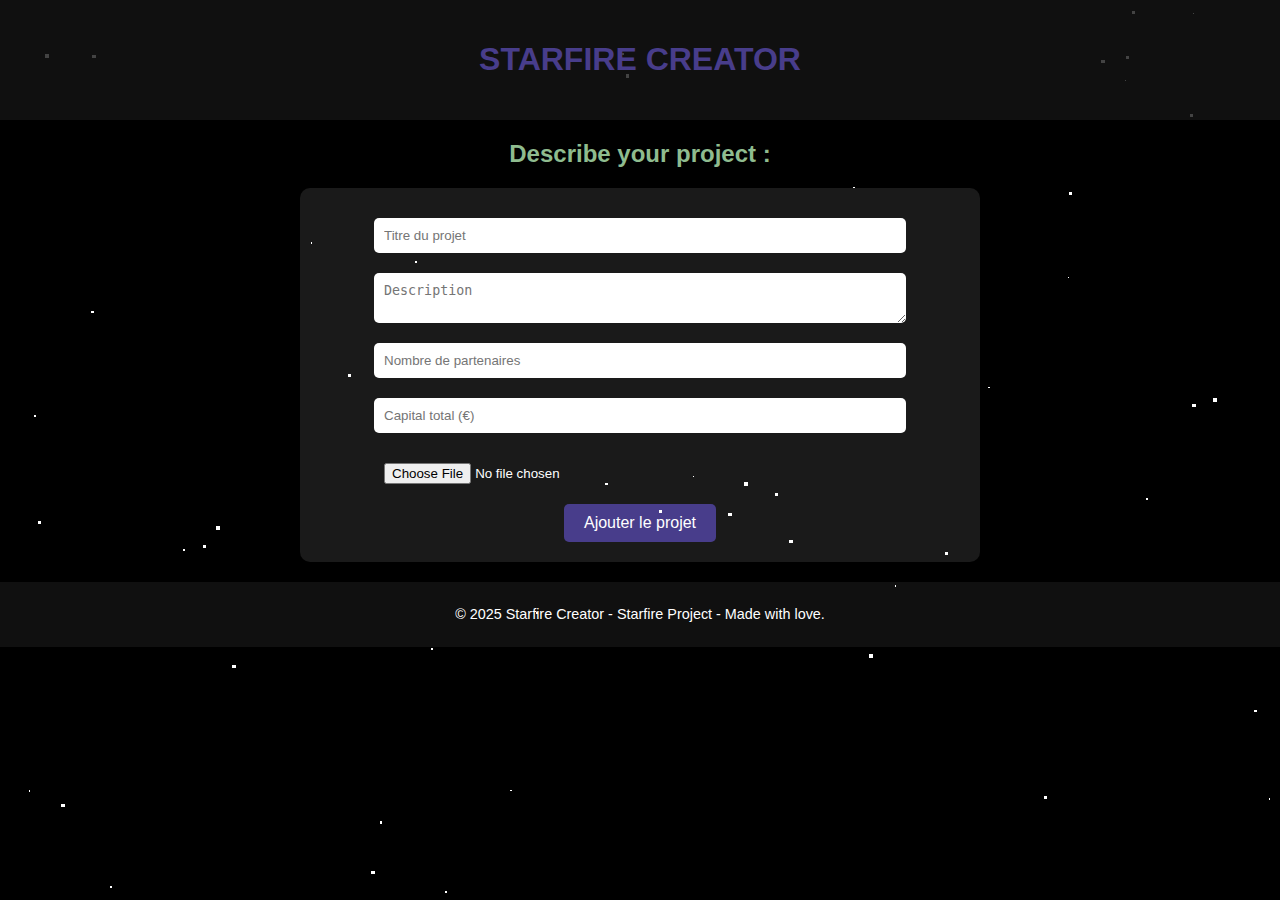
==== index.html @ 85263ae0 "first commit" ====
<!DOCTYPE html>
<html lang="en">
<head>
    <meta charset="UTF-8">
    <meta name="viewport" content="width=device-width, initial-scale=1.0">
    <title>Starfire Creator</title>
    <link rel="stylesheet" href="styles.css">
</head>
<header>
    <h1>STARFIRE CREATOR</h1>
</header>

<body>
    <div class="stars-background"></div>
    <h2>Describe your project : </h2>
    <form id="projectForm">
        <input type="text" id="title" placeholder="Titre du projet" required>
        <textarea id="description" placeholder="Description" required></textarea>
        <input type="number" id="partners" placeholder="Nombre de partenaires" required>
        <input type="number" id="capital" placeholder="Capital total (€)" required>
        
        <!-- Nouveau champ pour importer une image -->
        <input type="file" id="imageInput" accept="image/*">
    
        <button type="submit">Ajouter le projet</button>
    </form>
       
<footer> 
    <p>© 2025 Starfire Creator - Starfire Project - Made with love.</p>
</footer>   
    <script src="script.js"></script>    
</body>
</html>
---- styles.css ----
/* Etoiles scintillantes */
@keyframes twinkle {
    0% { opacity: 0.2; }
    50% { opacity: 1; }
    100% { opacity: 0.2; }
}
.stars-background {
    background-color: black;
    position: absolute;
    top: 0;
    left: 0;
    width: 100%;
    height: 100%;
    overflow: hidden;
    z-index: -1;
}
.star {
    position: absolute;
    background: white;
    width: 2px;
    height: 2px;
    animation: twinkle 3s infinite;
}

body {
    font-family: Arial, sans-serif;
    background-color: black;
    color: white;
    text-align: center;
    margin: 0;
    padding: 0;
}

/* Header */
header {
    display: flex;
    justify-content: center;
    align-items: center;
    padding: 20px;
    background: rgba(20, 20, 20, 0.8);
    position: sticky;
    top: 0;
    z-index: 100;
}

h1 {
    color: darkslateblue;
    font-size: 2rem;
    font-weight: bold;
}

h2 {
    color: darkseagreen;
    font-weight: bold;
}

/* Formulaire */
form {
    background: rgba(255, 255, 255, 0.1);
    padding: 20px;
    border-radius: 10px;
    width: 50%;
    margin: 20px auto;
    display: flex;
    flex-direction: column;
    align-items: center;
}

input, textarea {
    width: 80%;
    padding: 10px;
    margin: 10px 0;
    border: none;
    border-radius: 5px;
}

button {
    background: darkslateblue;
    color: white;
    border: none;
    padding: 10px 20px;
    border-radius: 5px;
    cursor: pointer;
    font-size: 1rem;
    transition: background 0.3s;
}

button:hover {
    background: darkseagreen;
}

/* Pied de page */
footer {
    margin-top: 20px;
    padding: 10px;
    background: rgba(20, 20, 20, 0.8);
    font-size: 0.9rem;
}
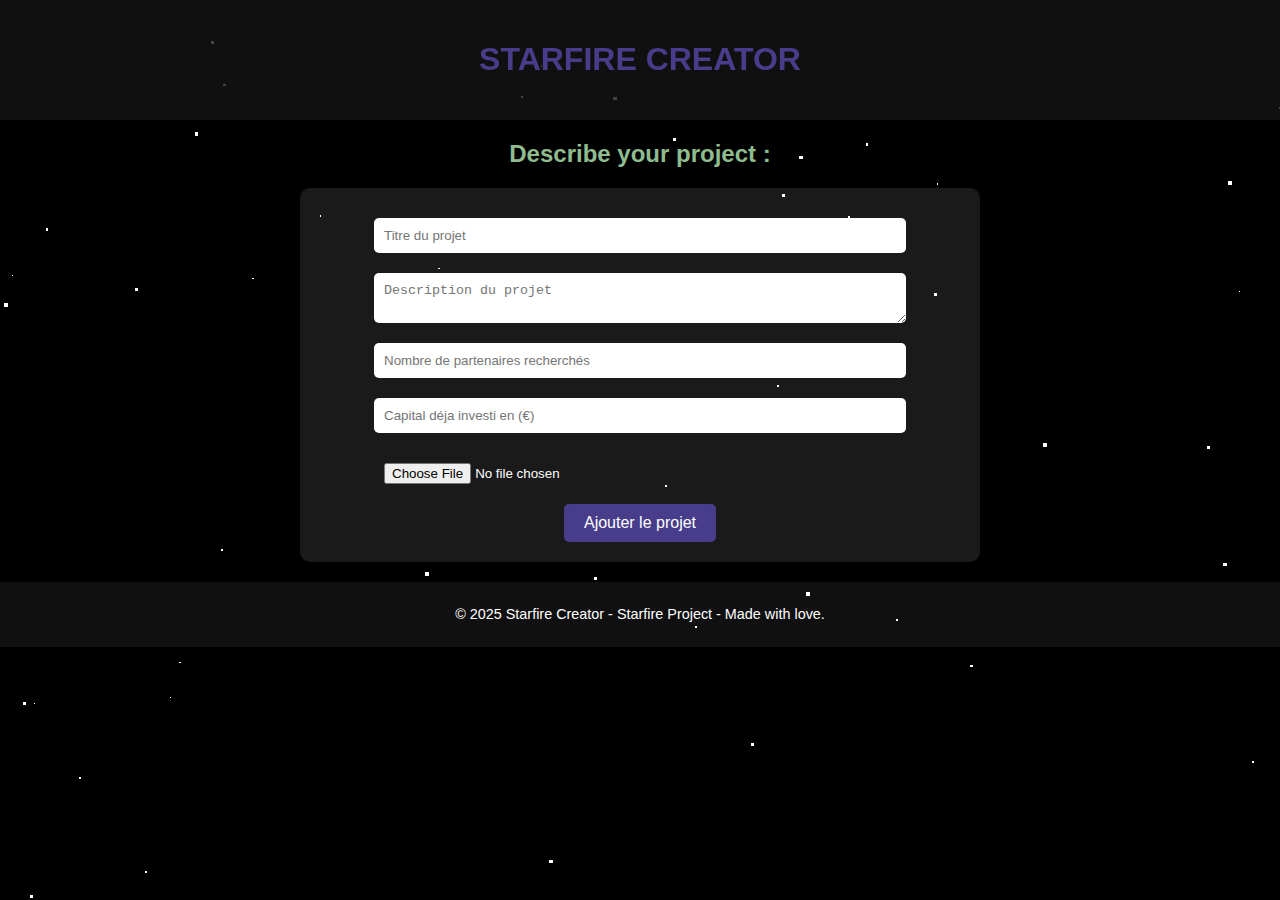
==== commit 6d48e454: "Update index.html" ====
--- a/index.html
+++ b/index.html
@@ -15,13 +15,13 @@
     <h2>Describe your project : </h2>
     <form id="projectForm">
         <input type="text" id="title" placeholder="Titre du projet" required>
-        <textarea id="description" placeholder="Description" required></textarea>
-        <input type="number" id="partners" placeholder="Nombre de partenaires" required>
-        <input type="number" id="capital" placeholder="Capital total (€)" required>
+        <textarea id="description" placeholder="Description du projet" required></textarea>
+        <input type="number" id="partners" placeholder="Nombre de partenaires recherchés" required>
+        <input type="number" id="capital" placeholder="Capital déja investi en (€) " required>
         
         <!-- Nouveau champ pour importer une image -->
         <input type="file" id="imageInput" accept="image/*">
-    
+        
         <button type="submit">Ajouter le projet</button>
     </form>
        
@@ -30,4 +30,4 @@
 </footer>   
     <script src="script.js"></script>    
 </body>
-</html>+</html>
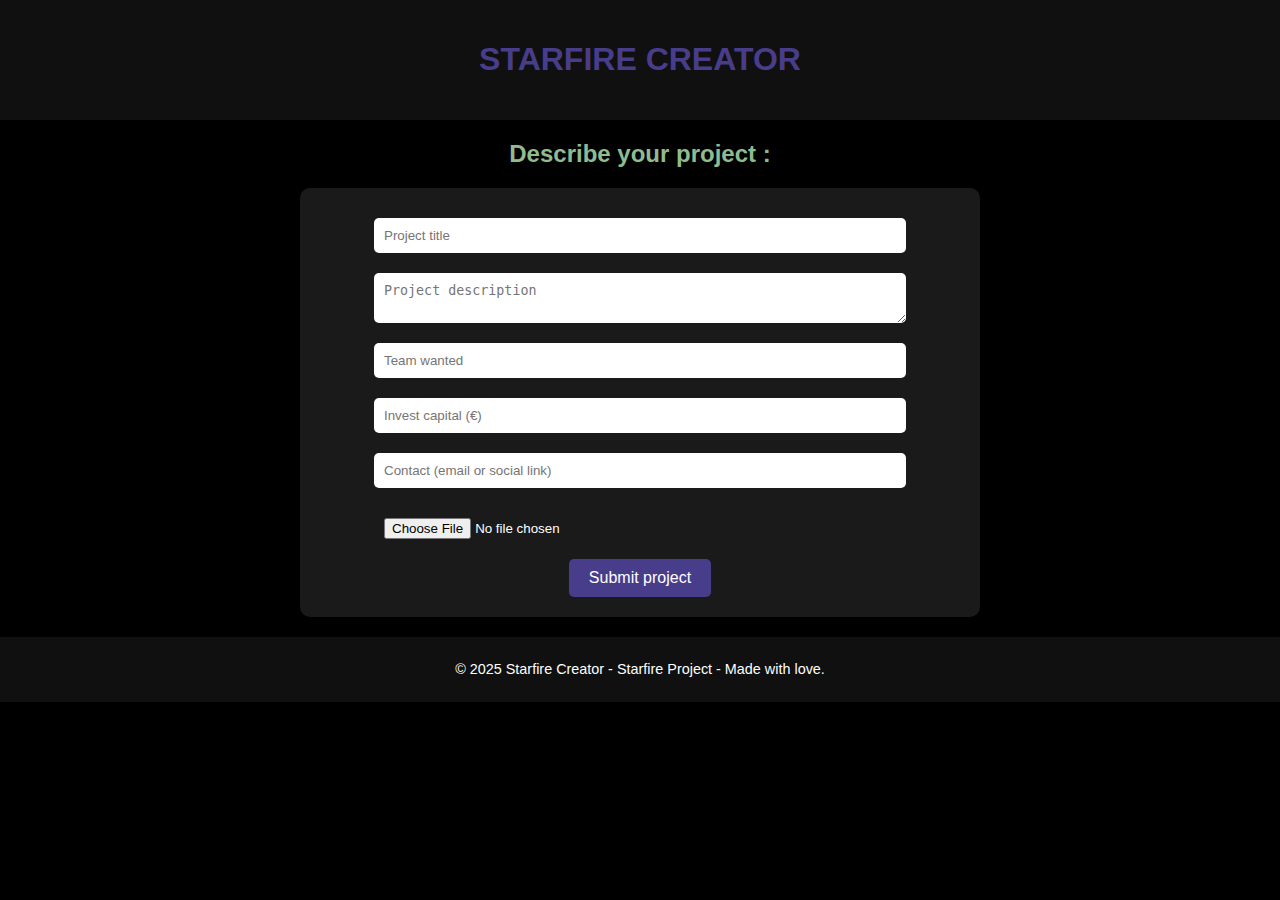
==== commit 42d82c6f: "Update index.html" ====
--- a/index.html
+++ b/index.html
@@ -14,15 +14,16 @@
     <div class="stars-background"></div>
     <h2>Describe your project : </h2>
     <form id="projectForm">
-        <input type="text" id="title" placeholder="Titre du projet" required>
-        <textarea id="description" placeholder="Description du projet" required></textarea>
-        <input type="number" id="partners" placeholder="Nombre de partenaires recherchés" required>
-        <input type="number" id="capital" placeholder="Capital déja investi en (€) " required>
+        <input type="text" id="title" placeholder="Project title" required>
+        <textarea id="description" placeholder="Project description" required></textarea>
+        <input type="number" id="partners" placeholder="Team wanted" required>
+        <input type="number" id="capital" placeholder="Invest capital (€) " required>
         
+        <input type="email" id="contact" placeholder="Contact (email or social link)" required>
         <!-- Nouveau champ pour importer une image -->
         <input type="file" id="imageInput" accept="image/*">
         
-        <button type="submit">Ajouter le projet</button>
+        <button type="submit">Submit project</button>
     </form>
        
 <footer> 
--- a/styles.css
+++ b/styles.css
@@ -97,3 +97,4 @@
     font-size: 0.9rem;
 }
 
+
